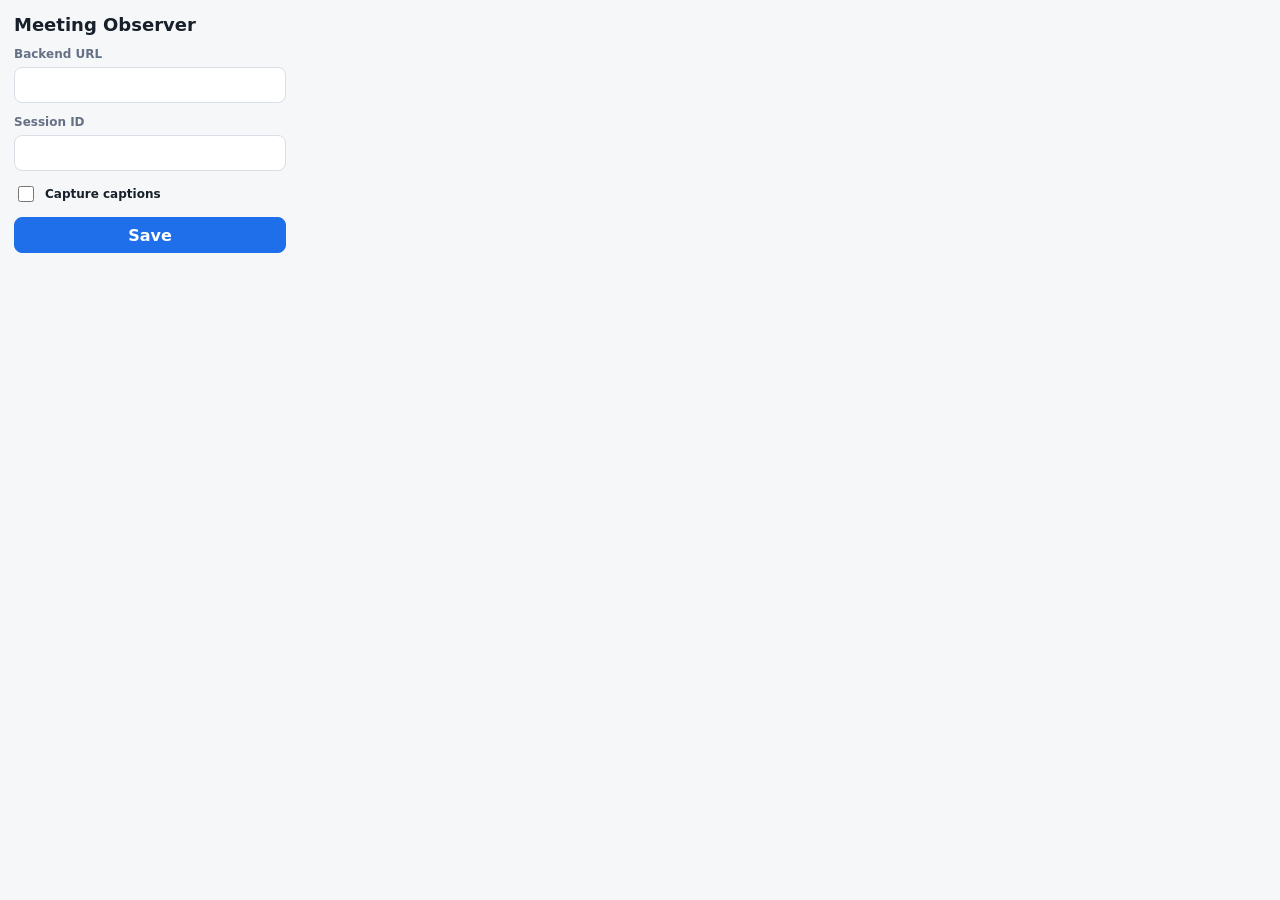
==== extension/popup.html @ 554ade90 "Add Meeting Observer MVP" ====
<!doctype html>
<html lang="en">
  <head>
    <meta charset="utf-8" />
    <meta name="viewport" content="width=device-width, initial-scale=1" />
    <title>Meeting Observer</title>
    <link rel="stylesheet" href="popup.css" />
  </head>
  <body>
    <form id="settingsForm">
      <h1>Meeting Observer</h1>
      <label>
        Backend URL
        <input id="backendUrl" name="backendUrl" autocomplete="off" />
      </label>
      <label>
        Session ID
        <input id="sessionId" name="sessionId" autocomplete="off" />
      </label>
      <label class="toggle">
        <input id="captureEnabled" name="captureEnabled" type="checkbox" />
        Capture captions
      </label>
      <button type="submit">Save</button>
      <p id="status"></p>
    </form>
    <script src="popup.js"></script>
  </body>
</html>
---- extension/popup.css ----
body {
  width: 300px;
  margin: 0;
  background: #f6f7f9;
  color: #17202a;
  font-family:
    Inter, ui-sans-serif, system-ui, -apple-system, BlinkMacSystemFont, "Segoe UI", sans-serif;
}

form {
  display: grid;
  gap: 12px;
  padding: 14px;
}

h1 {
  margin: 0;
  font-size: 18px;
}

label {
  display: grid;
  gap: 6px;
  color: #667085;
  font-size: 12px;
  font-weight: 700;
}

input {
  height: 34px;
  border: 1px solid #d9dee7;
  border-radius: 8px;
  padding: 0 9px;
  color: #17202a;
  font: inherit;
}

.toggle {
  display: flex;
  align-items: center;
  gap: 8px;
  color: #17202a;
  text-transform: none;
}

.toggle input {
  width: 16px;
  height: 16px;
}

button {
  height: 36px;
  border: 1px solid #1f6feb;
  border-radius: 8px;
  background: #1f6feb;
  color: #ffffff;
  font: inherit;
  font-weight: 700;
  cursor: pointer;
}

#status {
  min-height: 18px;
  margin: 0;
  color: #16833a;
  font-size: 12px;
}
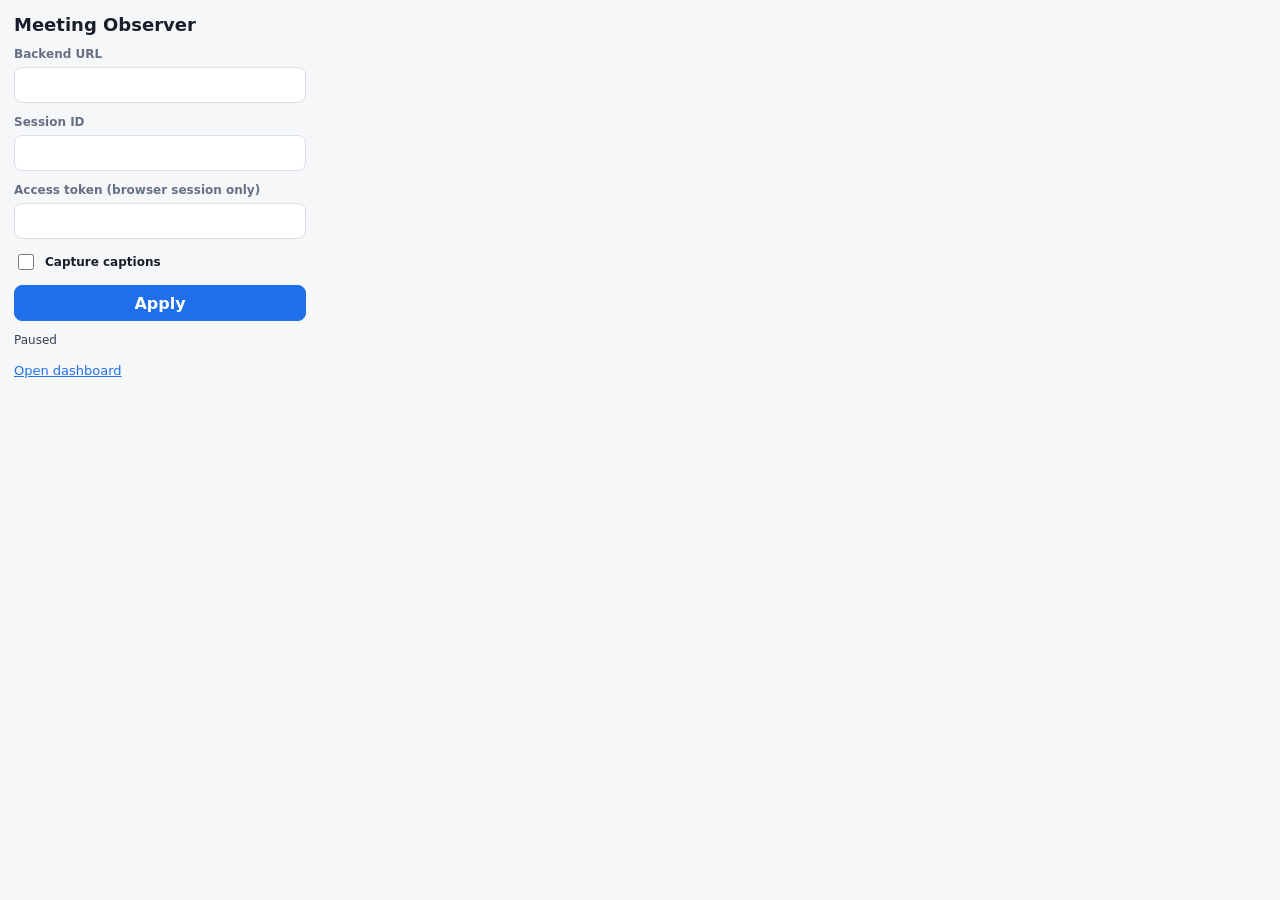
==== commit 79c2d30f: "Implement personal vLLM meeting observer MVP" ====
--- a/extension/popup.html
+++ b/extension/popup.html
@@ -17,13 +17,19 @@
         Session ID
         <input id="sessionId" name="sessionId" autocomplete="off" />
       </label>
+      <label>
+        Access token (browser session only)
+        <input id="accessToken" name="accessToken" type="password" autocomplete="off" />
+      </label>
       <label class="toggle">
         <input id="captureEnabled" name="captureEnabled" type="checkbox" />
         Capture captions
       </label>
-      <button type="submit">Save</button>
-      <p id="status"></p>
+      <button id="save" type="submit">Apply</button>
+      <p id="status" role="status" aria-live="polite">Paused</p>
+      <a id="dashboard" href="http://localhost:8010/" target="_blank" rel="noopener noreferrer">Open dashboard</a>
     </form>
+    <script src="core.js"></script>
     <script src="popup.js"></script>
   </body>
 </html>
--- a/extension/popup.css
+++ b/extension/popup.css
@@ -1,5 +1,5 @@
 body {
-  width: 300px;
+  width: 320px;
   margin: 0;
   background: #f6f7f9;
   color: #17202a;
@@ -27,6 +27,7 @@
 }
 
 input {
+  min-width: 0;
   height: 34px;
   border: 1px solid #d9dee7;
   border-radius: 8px;
@@ -62,6 +63,10 @@
 #status {
   min-height: 18px;
   margin: 0;
-  color: #16833a;
+  color: #344054;
   font-size: 12px;
+  overflow-wrap: anywhere;
 }
+
+a { color: #1f6feb; font-size: 13px; }
+button:disabled { opacity: 0.6; cursor: wait; }
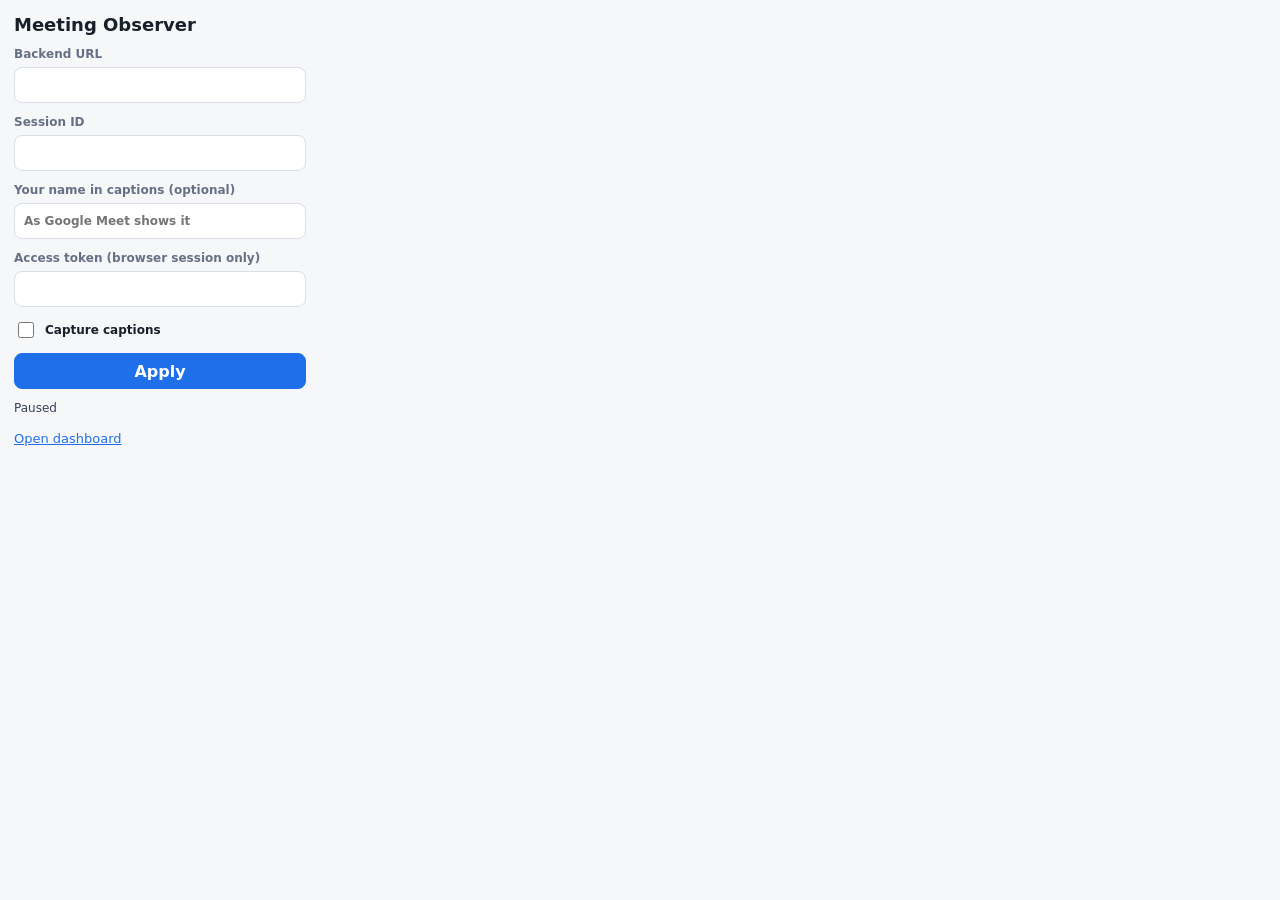
==== commit f6c286bb: "feat: additional improvements" ====
--- a/extension/popup.html
+++ b/extension/popup.html
@@ -18,6 +18,10 @@
         <input id="sessionId" name="sessionId" autocomplete="off" />
       </label>
       <label>
+        Your name in captions (optional)
+        <input id="ownerSpeaker" name="ownerSpeaker" autocomplete="off" maxlength="120" placeholder="As Google Meet shows it" />
+      </label>
+      <label>
         Access token (browser session only)
         <input id="accessToken" name="accessToken" type="password" autocomplete="off" />
       </label>
